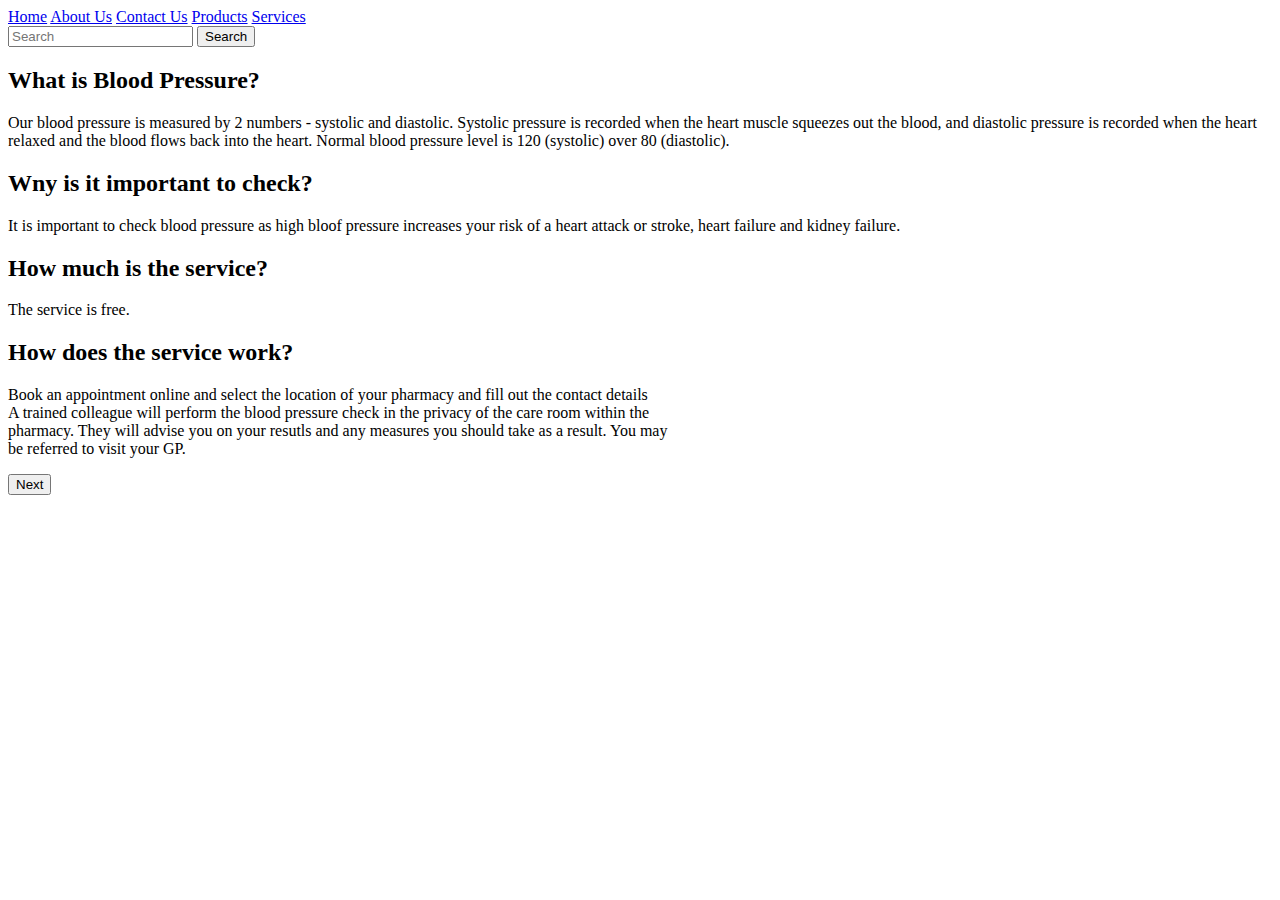
==== bloodpressure.html @ 4cd2102e "Add files via upload" ====
<!DOCTYPE html>
<html lang="en">
  <head>

    <meta charset="UTF-8"/>
    <meta http-equiv="X-UA-Compatible" content="IE=edge" />
    <meta name="viewport" content="width=device-width, initial-scale=1.0" />

    <link rel="stylesheet" href="style3.css">
    <script src="script.js"></script>

    <title>Pharmacy Website</title>

  </head>

  <body>
    
    <nav>
      <!----Drop down Menu------> 
         <div class="container">
           <div class="nav-links">
             <a href="index3.html">Home</a>
             <a href="aboutus.html">About Us</a>
             <a href="contact_us.html">Contact Us</a>
             <a href="products.html">Products</a>
             <a href="services.html">Services</a>
           </div>

        <div class="search-bar">
        <form>
          <input type="text" placeholder="Search">
          <button type="submit">Search</button> 
        </form>
      </div>
    </div>
  </nav>
    
    <h2>What is Blood Pressure?</h2>
    <p>Our blood pressure is measured by 2 numbers - systolic and diastolic.
       Systolic pressure is recorded when the heart muscle squeezes out the
       blood, and diastolic pressure is recorded when the heart relaxed and 
       the blood flows back into the heart.

       Normal blood pressure level is 120 (systolic) over 80 (diastolic).
    </p>

    <h2>Wny is it important to check?</h2>
    <p>It is important to check blood pressure as high bloof pressure increases
       your risk of a heart attack or stroke, heart failure and kidney failure.
    </p>

    <h2>How much is the service?</h2>
    <p>The service is free.</p>

    <h2>How does the service work?</h2>

    <p>Book an appointment online and select the location of your pharmacy and fill out the contact details <br>
       A trained colleague will perform the blood pressure check in the privacy of the care room within the <br>
       pharmacy. They will advise you on your resutls and any measures you should take as a result. You may <br>
       be referred to visit your GP.
    </p>

    <div class="container">
      <button class="button" onclick="myFunction()">Next</button>
    </div>

  </body>

  <!---This is a javascript file for my next button---->
  <script src="script.js"></script>

</html>
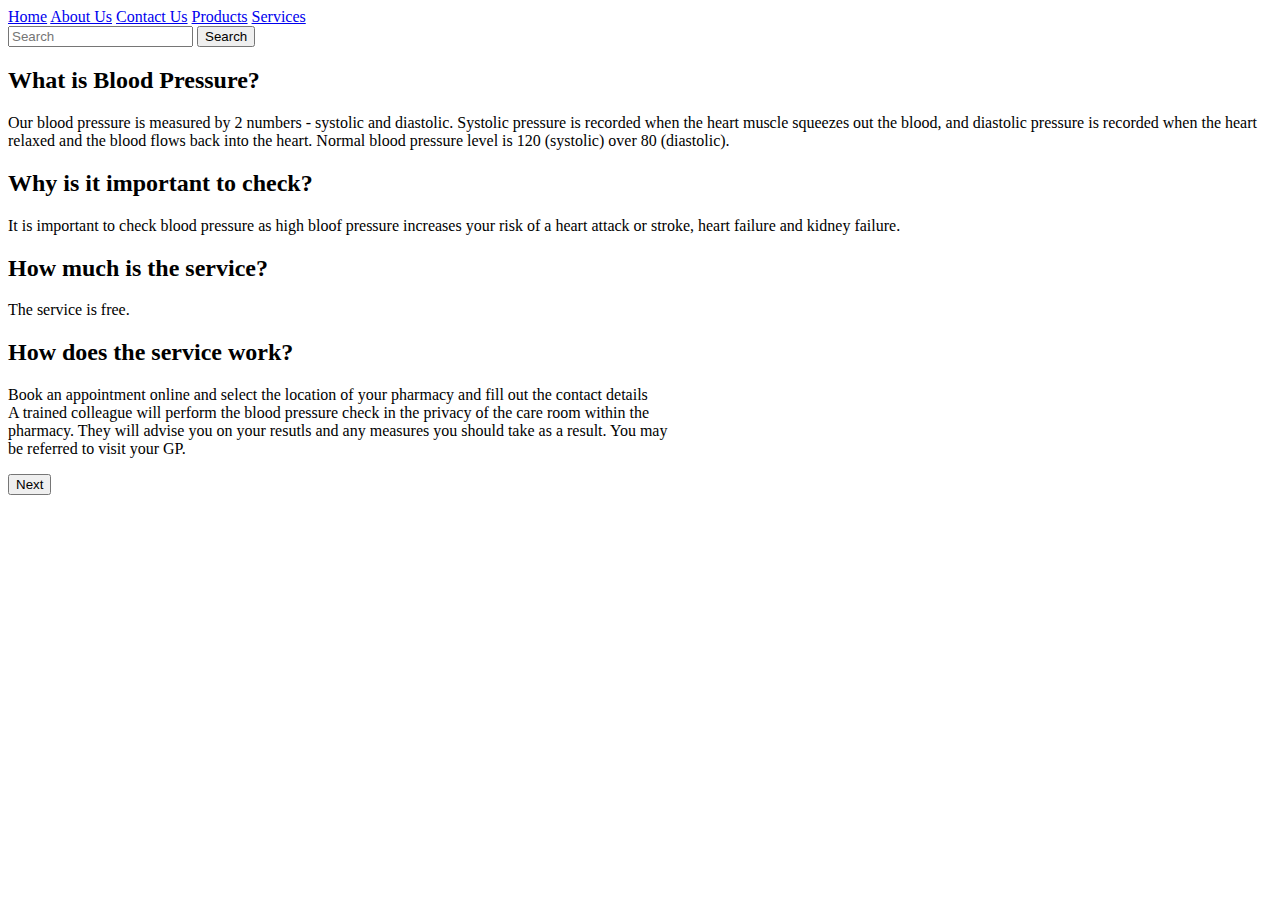
==== commit 0770beb0: "Add files via upload" ====
--- a/bloodpressure.html
+++ b/bloodpressure.html
@@ -5,16 +5,13 @@
     <meta charset="UTF-8"/>
     <meta http-equiv="X-UA-Compatible" content="IE=edge" />
     <meta name="viewport" content="width=device-width, initial-scale=1.0" />
-
-    <link rel="stylesheet" href="style3.css">
-    <script src="script.js"></script>
+    <link rel="stylesheet" href="css/style3.css">
 
     <title>Pharmacy Website</title>
 
   </head>
 
   <body>
-    
     <nav>
       <!----Drop down Menu------> 
          <div class="container">
@@ -44,7 +41,7 @@
        Normal blood pressure level is 120 (systolic) over 80 (diastolic).
     </p>
 
-    <h2>Wny is it important to check?</h2>
+    <h2>Why is it important to check?</h2>
     <p>It is important to check blood pressure as high bloof pressure increases
        your risk of a heart attack or stroke, heart failure and kidney failure.
     </p>
@@ -67,6 +64,6 @@
   </body>
 
   <!---This is a javascript file for my next button---->
-  <script src="script.js"></script>
+  <script src="js/script.js"></script>
 
 </html> 